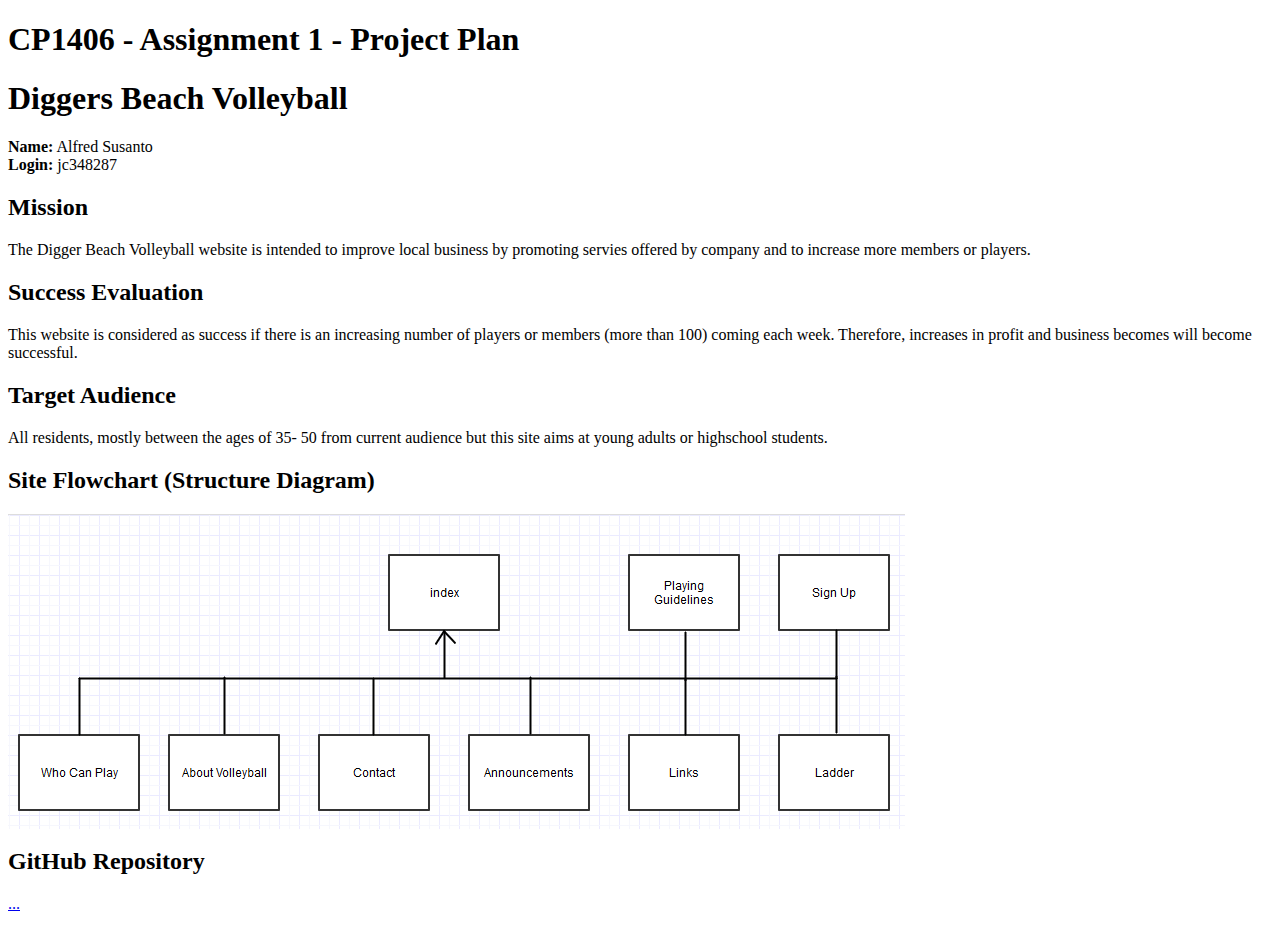
==== plan.html @ bab87a97 "Assesment1" ====
<!DOCTYPE html PUBLIC "-//W3C//DTD XHTML 1.0 Transitional//EN" "http://www.w3.org/TR/xhtml1/DTD/xhtml1-transitional.dtd">
<html xmlns="http://www.w3.org/1999/xhtml">
<head>
<meta http-equiv="Content-Type" content="text/html; charset=utf-8" />
<title>Alfred Susanto Project Plan</title>
</head>

<body>
<h1>CP1406 - Assignment 1 - Project Plan</h1>
<h1>Diggers Beach Volleyball</h1>
<p><strong>Name:</strong> Alfred Susanto<br />
  <strong>Login:</strong> jc348287</p>
<h2>Mission</h2>
<p>The Digger Beach Volleyball website is intended to improve local business by promoting servies offered by company and to increase more members or players.</p>
<h2>Success Evaluation</h2>
<p>This website is considered as success if there is an increasing number of players or members (more than 100) coming each week. Therefore, increases in profit and business becomes will become successful.</p>
<h2>Target Audience</h2>
<p>All residents, mostly between the ages of 35- 50 from current audience but this site aims at young adults or highschool students.</p>
<h2>Site Flowchart (Structure Diagram)</h2>
<p><img src="Images/flowchart.png" width="897" height="315" alt="flowchart" /></p>
<h2>GitHub Repository</h2>
<p><a href="http://github.com/...">...</a></p>
</body>
</html>
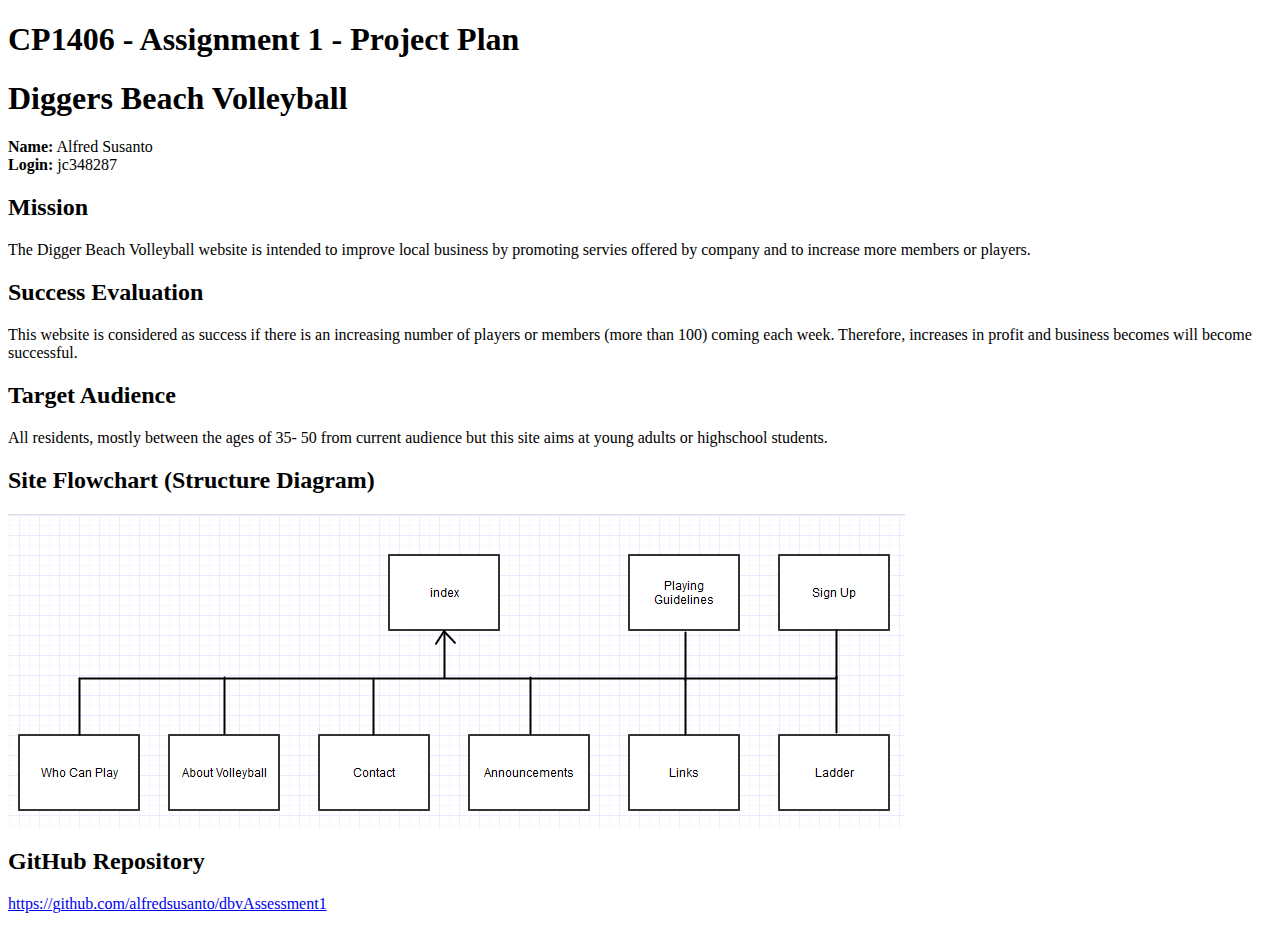
==== commit 89ac8492: "Final change" ====
--- a/plan.html
+++ b/plan.html
@@ -19,6 +19,6 @@
 <h2>Site Flowchart (Structure Diagram)</h2>
 <p><img src="Images/flowchart.png" width="897" height="315" alt="flowchart" /></p>
 <h2>GitHub Repository</h2>
-<p><a href="http://github.com/...">...</a></p>
+<p><a href="https://github.com/alfredsusanto/dbvAssessment1">https://github.com/alfredsusanto/dbvAssessment1</a></p>
 </body>
 </html>
